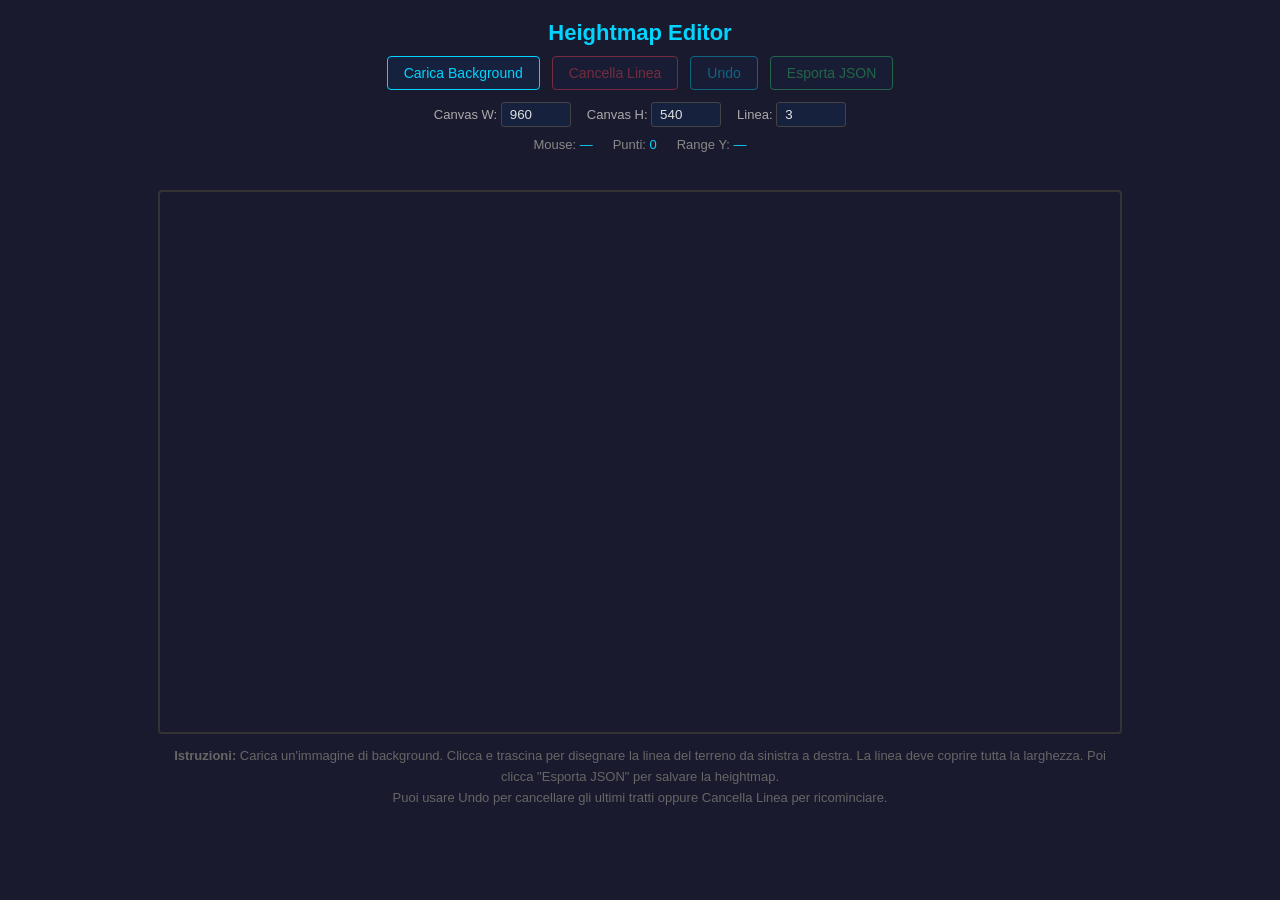
==== tools/index.html @ 8826387a "big bang" ====
<!DOCTYPE html>
<html lang="it">
<head>
<meta charset="UTF-8">
<title>Heightmap Editor</title>
<style>
    * { margin: 0; padding: 0; box-sizing: border-box; }
    body {
        background: #1a1a2e;
        color: #e0e0e0;
        font-family: 'Segoe UI', Tahoma, sans-serif;
        display: flex;
        flex-direction: column;
        align-items: center;
        min-height: 100vh;
        padding: 20px;
    }
    h1 {
        color: #00d4ff;
        margin-bottom: 10px;
        font-size: 22px;
    }
    .toolbar {
        display: flex;
        gap: 12px;
        align-items: center;
        margin-bottom: 12px;
        flex-wrap: wrap;
        justify-content: center;
    }
    button {
        background: #16213e;
        color: #00d4ff;
        border: 1px solid #00d4ff;
        padding: 8px 16px;
        border-radius: 4px;
        cursor: pointer;
        font-size: 14px;
        transition: all 0.2s;
    }
    button:hover {
        background: #00d4ff;
        color: #1a1a2e;
    }
    button:disabled {
        opacity: 0.4;
        cursor: not-allowed;
    }
    button.danger {
        border-color: #ff4757;
        color: #ff4757;
    }
    button.danger:hover {
        background: #ff4757;
        color: #fff;
    }
    button.success {
        border-color: #2ed573;
        color: #2ed573;
    }
    button.success:hover {
        background: #2ed573;
        color: #1a1a2e;
    }
    label {
        font-size: 13px;
        color: #aaa;
    }
    input[type="file"] { display: none; }
    .file-btn {
        position: relative;
        overflow: hidden;
    }
    .canvas-wrap {
        position: relative;
        border: 2px solid #333;
        border-radius: 4px;
        cursor: crosshair;
        margin-bottom: 12px;
    }
    canvas {
        display: block;
    }
    .info {
        display: flex;
        gap: 20px;
        font-size: 13px;
        color: #888;
        margin-bottom: 8px;
    }
    .info span { color: #00d4ff; }
    .status {
        font-size: 13px;
        color: #2ed573;
        min-height: 20px;
        margin-bottom: 10px;
    }
    .instructions {
        max-width: 960px;
        font-size: 13px;
        color: #666;
        line-height: 1.6;
        text-align: center;
    }
    .settings {
        display: flex;
        gap: 16px;
        align-items: center;
        font-size: 13px;
    }
    .settings input[type="number"] {
        background: #16213e;
        border: 1px solid #444;
        color: #e0e0e0;
        padding: 4px 8px;
        border-radius: 3px;
        width: 70px;
    }
</style>
</head>
<body>

<h1>Heightmap Editor</h1>

<div class="toolbar">
    <button id="btnLoad" class="file-btn">Carica Background</button>
    <input type="file" id="fileInput" accept="image/*">
    <button id="btnClear" class="danger" disabled>Cancella Linea</button>
    <button id="btnUndo" disabled>Undo</button>
    <button id="btnExport" class="success" disabled>Esporta JSON</button>
</div>

<div class="settings">
    <label>Canvas W: <input type="number" id="canvasW" value="960"></label>
    <label>Canvas H: <input type="number" id="canvasH" value="540"></label>
    <label>Linea: <input type="number" id="lineWidth" value="3" min="1" max="10"></label>
</div>

<div class="info" id="infoBar" style="margin-top:10px;">
    <div>Mouse: <span id="mousePos">—</span></div>
    <div>Punti: <span id="pointCount">0</span></div>
    <div>Range Y: <span id="rangeY">—</span></div>
</div>

<div class="status" id="status"></div>

<div class="canvas-wrap" id="canvasWrap">
    <canvas id="editor" width="960" height="540"></canvas>
</div>

<div class="instructions">
    <b>Istruzioni:</b> Carica un'immagine di background. Clicca e trascina per disegnare la linea del terreno da sinistra a destra.
    La linea deve coprire tutta la larghezza. Poi clicca "Esporta JSON" per salvare la heightmap.
    <br>Puoi usare Undo per cancellare gli ultimi tratti oppure Cancella Linea per ricominciare.
</div>

<script>
const canvas = document.getElementById('editor');
const ctx = canvas.getContext('2d');

const btnLoad = document.getElementById('btnLoad');
const btnClear = document.getElementById('btnClear');
const btnUndo = document.getElementById('btnUndo');
const btnExport = document.getElementById('btnExport');
const fileInput = document.getElementById('fileInput');
const statusEl = document.getElementById('status');
const mousePosEl = document.getElementById('mousePos');
const pointCountEl = document.getElementById('pointCount');
const rangeYEl = document.getElementById('rangeY');
const canvasWInput = document.getElementById('canvasW');
const canvasHInput = document.getElementById('canvasH');

let bgImage = null;
let bgFileName = '';
let drawing = false;

// Each stroke is an array of {x, y} points
let strokes = [];
let currentStroke = [];

// ---- File loading ----
btnLoad.addEventListener('click', () => fileInput.click());
fileInput.addEventListener('change', (e) => {
    const file = e.target.files[0];
    if (!file) return;
    bgFileName = file.name.replace(/\.[^.]+$/, '');

    const img = new Image();
    img.onload = () => {
        bgImage = img;
        canvas.width = parseInt(canvasWInput.value) || 960;
        canvas.height = parseInt(canvasHInput.value) || 540;
        strokes = [];
        currentStroke = [];
        redraw();
        updateUI();
        showStatus(`Caricato: ${file.name} (${img.naturalWidth}x${img.naturalHeight}) → canvas ${canvas.width}x${canvas.height}`);
    };
    img.src = URL.createObjectURL(file);
});

// ---- Drawing ----
canvas.addEventListener('mousedown', (e) => {
    if (!bgImage) return;
    drawing = true;
    currentStroke = [];
    addPoint(e);
});

canvas.addEventListener('mousemove', (e) => {
    updateMousePos(e);
    if (!drawing) return;
    addPoint(e);
    redraw();
});

canvas.addEventListener('mouseup', () => {
    if (!drawing) return;
    drawing = false;
    if (currentStroke.length > 1) {
        strokes.push([...currentStroke]);
    }
    currentStroke = [];
    updateUI();
});

canvas.addEventListener('mouseleave', () => {
    if (drawing) {
        drawing = false;
        if (currentStroke.length > 1) {
            strokes.push([...currentStroke]);
        }
        currentStroke = [];
        updateUI();
    }
});

function addPoint(e) {
    const rect = canvas.getBoundingClientRect();
    const scaleX = canvas.width / rect.width;
    const scaleY = canvas.height / rect.height;
    const x = Math.round((e.clientX - rect.left) * scaleX);
    const y = Math.round((e.clientY - rect.top) * scaleY);
    currentStroke.push({ x, y });
}

function updateMousePos(e) {
    const rect = canvas.getBoundingClientRect();
    const scaleX = canvas.width / rect.width;
    const scaleY = canvas.height / rect.height;
    const x = Math.round((e.clientX - rect.left) * scaleX);
    const y = Math.round((e.clientY - rect.top) * scaleY);
    mousePosEl.textContent = `${x}, ${y}`;
}

// ---- Rendering ----
function redraw() {
    ctx.clearRect(0, 0, canvas.width, canvas.height);

    if (bgImage) {
        ctx.drawImage(bgImage, 0, 0, canvas.width, canvas.height);
    }

    const lw = parseInt(document.getElementById('lineWidth').value) || 3;

    // Draw committed strokes
    ctx.strokeStyle = 'red';
    ctx.lineWidth = lw;
    ctx.lineCap = 'round';
    ctx.lineJoin = 'round';

    for (const stroke of strokes) {
        drawStroke(stroke);
    }

    // Draw current stroke
    if (currentStroke.length > 1) {
        drawStroke(currentStroke);
    }
}

function drawStroke(points) {
    ctx.beginPath();
    ctx.moveTo(points[0].x, points[0].y);
    for (let i = 1; i < points.length; i++) {
        ctx.lineTo(points[i].x, points[i].y);
    }
    ctx.stroke();
}

// ---- UI updates ----
function updateUI() {
    const hasStrokes = strokes.length > 0;
    btnClear.disabled = !hasStrokes;
    btnUndo.disabled = !hasStrokes;
    btnExport.disabled = !hasStrokes;

    const allPoints = strokes.flat();
    pointCountEl.textContent = allPoints.length;

    if (allPoints.length > 0) {
        const ys = allPoints.map(p => p.y);
        rangeYEl.textContent = `${Math.min(...ys)} – ${Math.max(...ys)}`;
    } else {
        rangeYEl.textContent = '—';
    }
}

// ---- Actions ----
btnClear.addEventListener('click', () => {
    strokes = [];
    currentStroke = [];
    redraw();
    updateUI();
    showStatus('Linea cancellata');
});

btnUndo.addEventListener('click', () => {
    strokes.pop();
    redraw();
    updateUI();
    showStatus('Undo: ultimo tratto rimosso');
});

btnExport.addEventListener('click', () => {
    const cw = canvas.width;
    const ch = canvas.height;

    // Merge all strokes into one sorted-by-x list
    const allPoints = strokes.flat();
    if (allPoints.length === 0) return;

    // Sort by x
    allPoints.sort((a, b) => a.x - b.x);

    // Remove duplicates at same x (keep last = most recent draw)
    const byX = new Map();
    for (const p of allPoints) {
        byX.set(p.x, p.y);
    }

    // Build heightmap: for each canvas column, interpolate
    const heightmap = [];
    const xs = [...byX.keys()].sort((a, b) => a - b);
    const ys = xs.map(x => byX.get(x));

    for (let cx = 0; cx < cw; cx++) {
        if (byX.has(cx)) {
            heightmap.push(byX.get(cx));
        } else {
            // Linear interpolation between nearest known points
            let lo = -1, hi = -1;
            for (let i = 0; i < xs.length; i++) {
                if (xs[i] <= cx) lo = i;
                if (xs[i] >= cx && hi === -1) hi = i;
            }

            if (lo === -1) {
                heightmap.push(ys[0]);
            } else if (hi === -1) {
                heightmap.push(ys[ys.length - 1]);
            } else if (lo === hi) {
                heightmap.push(ys[lo]);
            } else {
                const t = (cx - xs[lo]) / (xs[hi] - xs[lo]);
                heightmap.push(Math.round(ys[lo] + t * (ys[hi] - ys[lo])));
            }
        }
    }

    const data = { canvasWidth: cw, canvasHeight: ch, heightmap };
    const json = JSON.stringify(data);
    const blob = new Blob([json], { type: 'application/json' });
    const url = URL.createObjectURL(blob);

    const name = bgFileName
        ? `${bgFileName}_heightmap.json`
        : 'heightmap.json';

    const a = document.createElement('a');
    a.href = url;
    a.download = name;
    a.click();
    URL.revokeObjectURL(url);

    showStatus(`Esportato: ${name} (min=${Math.min(...heightmap)}, max=${Math.max(...heightmap)})`);
});

function showStatus(msg) {
    statusEl.textContent = msg;
    setTimeout(() => { statusEl.textContent = ''; }, 5000);
}

// ---- Init ----
redraw();
updateUI();
</script>
</body>
</html>
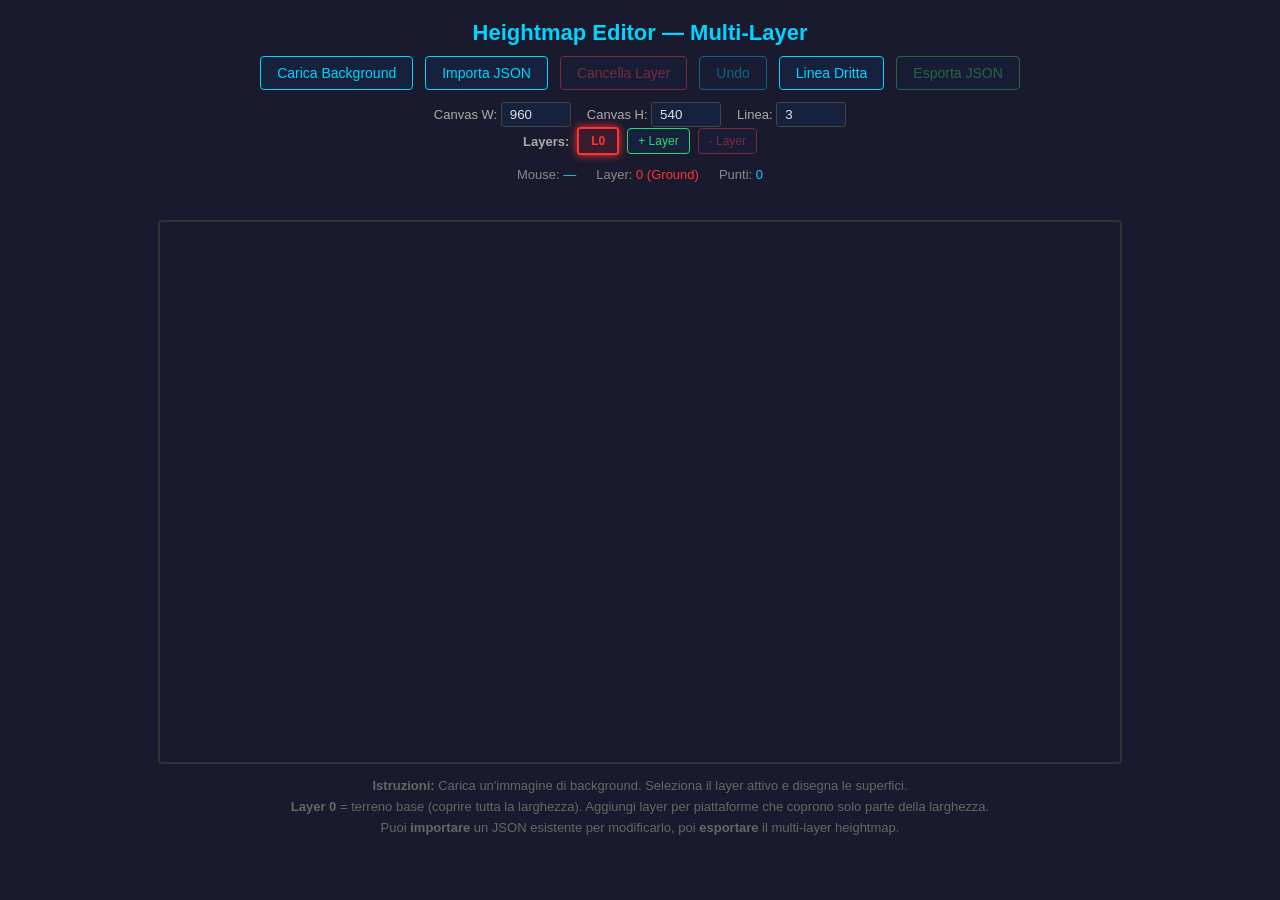
==== commit 4ea52b55: "feat: add levels management system with Level, LevelManager, and LevelConfig" ====
--- a/tools/index.html
+++ b/tools/index.html
@@ -2,7 +2,7 @@
 <html lang="it">
 <head>
 <meta charset="UTF-8">
-<title>Heightmap Editor</title>
+<title>Heightmap Editor — Multi-Layer</title>
 <style>
     * { margin: 0; padding: 0; box-sizing: border-box; }
     body {
@@ -54,6 +54,11 @@
         background: #ff4757;
         color: #fff;
     }
+    button.active-tool {
+        background: #00d4ff;
+        color: #1a1a2e;
+        font-weight: bold;
+    }
     button.success {
         border-color: #2ed573;
         color: #2ed573;
@@ -67,10 +72,6 @@
         color: #aaa;
     }
     input[type="file"] { display: none; }
-    .file-btn {
-        position: relative;
-        overflow: hidden;
-    }
     .canvas-wrap {
         position: relative;
         border: 2px solid #333;
@@ -78,9 +79,7 @@
         cursor: crosshair;
         margin-bottom: 12px;
     }
-    canvas {
-        display: block;
-    }
+    canvas { display: block; }
     .info {
         display: flex;
         gap: 20px;
@@ -116,17 +115,48 @@
         border-radius: 3px;
         width: 70px;
     }
+    .layers-bar {
+        display: flex;
+        gap: 8px;
+        align-items: center;
+        margin-bottom: 12px;
+        flex-wrap: wrap;
+        justify-content: center;
+        font-size: 13px;
+    }
+    .layers-bar .layer-label { color: #aaa; font-weight: bold; }
+    #layerButtons { display: flex; gap: 4px; }
+    .layer-btn {
+        padding: 5px 12px;
+        border-radius: 3px;
+        font-size: 12px;
+        font-weight: bold;
+        cursor: pointer;
+        transition: all 0.2s;
+        border: 2px solid;
+        background: #16213e;
+    }
+    .layer-btn.active {
+        box-shadow: 0 0 8px currentColor;
+    }
+    .layer-btn-small {
+        padding: 5px 10px;
+        font-size: 12px;
+    }
 </style>
 </head>
 <body>
 
-<h1>Heightmap Editor</h1>
+<h1>Heightmap Editor — Multi-Layer</h1>
 
 <div class="toolbar">
-    <button id="btnLoad" class="file-btn">Carica Background</button>
+    <button id="btnLoad">Carica Background</button>
     <input type="file" id="fileInput" accept="image/*">
-    <button id="btnClear" class="danger" disabled>Cancella Linea</button>
+    <button id="btnImport">Importa JSON</button>
+    <input type="file" id="jsonInput" accept=".json">
+    <button id="btnClear" class="danger" disabled>Cancella Layer</button>
     <button id="btnUndo" disabled>Undo</button>
+    <button id="btnStraight">Linea Dritta</button>
     <button id="btnExport" class="success" disabled>Esporta JSON</button>
 </div>
 
@@ -136,262 +166,459 @@
     <label>Linea: <input type="number" id="lineWidth" value="3" min="1" max="10"></label>
 </div>
 
-<div class="info" id="infoBar" style="margin-top:10px;">
+<div class="layers-bar">
+    <span class="layer-label">Layers:</span>
+    <div id="layerButtons"></div>
+    <button id="btnAddLayer" class="layer-btn-small success">+ Layer</button>
+    <button id="btnDelLayer" class="layer-btn-small danger" disabled>- Layer</button>
+</div>
+
+<div class="info" id="infoBar">
     <div>Mouse: <span id="mousePos">—</span></div>
+    <div>Layer: <span id="activeLayerInfo">0 (Ground)</span></div>
     <div>Punti: <span id="pointCount">0</span></div>
-    <div>Range Y: <span id="rangeY">—</span></div>
 </div>
 
 <div class="status" id="status"></div>
 
-<div class="canvas-wrap" id="canvasWrap">
+<div class="canvas-wrap">
     <canvas id="editor" width="960" height="540"></canvas>
 </div>
 
 <div class="instructions">
-    <b>Istruzioni:</b> Carica un'immagine di background. Clicca e trascina per disegnare la linea del terreno da sinistra a destra.
-    La linea deve coprire tutta la larghezza. Poi clicca "Esporta JSON" per salvare la heightmap.
-    <br>Puoi usare Undo per cancellare gli ultimi tratti oppure Cancella Linea per ricominciare.
+    <b>Istruzioni:</b> Carica un'immagine di background. Seleziona il layer attivo e disegna le superfici.<br>
+    <b>Layer 0</b> = terreno base (coprire tutta la larghezza).
+    Aggiungi layer per piattaforme che coprono solo parte della larghezza.<br>
+    Puoi <b>importare</b> un JSON esistente per modificarlo, poi <b>esportare</b> il multi-layer heightmap.
 </div>
 
 <script>
 const canvas = document.getElementById('editor');
 const ctx = canvas.getContext('2d');
 
-const btnLoad = document.getElementById('btnLoad');
-const btnClear = document.getElementById('btnClear');
-const btnUndo = document.getElementById('btnUndo');
-const btnExport = document.getElementById('btnExport');
-const fileInput = document.getElementById('fileInput');
-const statusEl = document.getElementById('status');
-const mousePosEl = document.getElementById('mousePos');
-const pointCountEl = document.getElementById('pointCount');
-const rangeYEl = document.getElementById('rangeY');
-const canvasWInput = document.getElementById('canvasW');
-const canvasHInput = document.getElementById('canvasH');
-
-let bgImage = null;
+const btnLoad    = document.getElementById('btnLoad');
+const btnImport  = document.getElementById('btnImport');
+const btnClear   = document.getElementById('btnClear');
+const btnUndo    = document.getElementById('btnUndo');
+const btnExport  = document.getElementById('btnExport');
+const fileInput  = document.getElementById('fileInput');
+const jsonInput  = document.getElementById('jsonInput');
+const statusEl   = document.getElementById('status');
+const mousePosEl         = document.getElementById('mousePos');
+const activeLayerInfoEl  = document.getElementById('activeLayerInfo');
+const pointCountEl       = document.getElementById('pointCount');
+const canvasWInput       = document.getElementById('canvasW');
+const canvasHInput       = document.getElementById('canvasH');
+const layerButtonsEl     = document.getElementById('layerButtons');
+const btnAddLayer        = document.getElementById('btnAddLayer');
+const btnDelLayer        = document.getElementById('btnDelLayer');
+const btnStraight        = document.getElementById('btnStraight');
+
+const LAYER_COLORS = [
+    '#ff3333', '#33ccff', '#ffcc33', '#ff33ff',
+    '#33ff99', '#ff9933', '#9966ff', '#66ffcc',
+];
+
+let bgImage  = null;
 let bgFileName = '';
 let drawing = false;
-
-// Each stroke is an array of {x, y} points
-let strokes = [];
+let straightLineMode = false;
+let straightStart = null;   // {x, y} — first click in straight-line mode
+let straightPreview = null; // {x, y} — current mouse pos for preview
+
+// ── Layer data ──────────────────────────────────────────────
+// Each layer: { strokes: [[{x,y}, ...], ...], color: string }
+let layers = [{ strokes: [], color: LAYER_COLORS[0] }];
+let activeLayerIndex = 0;
 let currentStroke = [];
 
-// ---- File loading ----
+// ═══════════════════════════════════════════════════════════════
+// FILE LOADING
+// ═══════════════════════════════════════════════════════════════
 btnLoad.addEventListener('click', () => fileInput.click());
 fileInput.addEventListener('change', (e) => {
     const file = e.target.files[0];
     if (!file) return;
     bgFileName = file.name.replace(/\.[^.]+$/, '');
-
     const img = new Image();
     img.onload = () => {
         bgImage = img;
-        canvas.width = parseInt(canvasWInput.value) || 960;
+        canvas.width  = parseInt(canvasWInput.value) || 960;
         canvas.height = parseInt(canvasHInput.value) || 540;
-        strokes = [];
-        currentStroke = [];
         redraw();
         updateUI();
-        showStatus(`Caricato: ${file.name} (${img.naturalWidth}x${img.naturalHeight}) → canvas ${canvas.width}x${canvas.height}`);
+        showStatus(`Caricato: ${file.name} (${img.naturalWidth}×${img.naturalHeight}) → canvas ${canvas.width}×${canvas.height}`);
     };
     img.src = URL.createObjectURL(file);
 });
 
-// ---- Drawing ----
+// ═══════════════════════════════════════════════════════════════
+// JSON IMPORT
+// ═══════════════════════════════════════════════════════════════
+btnImport.addEventListener('click', () => jsonInput.click());
+jsonInput.addEventListener('change', (e) => {
+    const file = e.target.files[0];
+    if (!file) return;
+    const reader = new FileReader();
+    reader.onload = (ev) => {
+        try {
+            const data = JSON.parse(ev.target.result);
+            canvas.width  = data.canvasWidth  || 960;
+            canvas.height = data.canvasHeight || 540;
+            canvasWInput.value = canvas.width;
+            canvasHInput.value = canvas.height;
+
+            let rawLayers;
+            if (data.layers && data.layers.length > 0) {
+                rawLayers = data.layers;
+            } else if (data.heightmap) {
+                rawLayers = [data.heightmap];
+            } else {
+                showStatus('JSON non contiene heightmap o layers');
+                return;
+            }
+
+            layers = rawLayers.map((hm, i) => ({
+                strokes: heightmapToStrokes(hm),
+                color: LAYER_COLORS[i % LAYER_COLORS.length],
+            }));
+            if (layers.length === 0) {
+                layers = [{ strokes: [], color: LAYER_COLORS[0] }];
+            }
+            activeLayerIndex = 0;
+
+            const name = file.name.replace(/_heightmap\.json$/, '').replace(/\.json$/, '');
+            if (name) bgFileName = name;
+
+            redraw();
+            updateUI();
+            showStatus(`Importato: ${file.name} (${rawLayers.length} layer)`);
+        } catch (err) {
+            showStatus(`Errore import: ${err.message}`);
+        }
+    };
+    reader.readAsText(file);
+    e.target.value = '';
+});
+
+/** Convert a heightmap array (with possible nulls) into drawable strokes. */
+function heightmapToStrokes(heightmap) {
+    const strokes = [];
+    let cur = [];
+    for (let x = 0; x < heightmap.length; x++) {
+        if (heightmap[x] != null) {
+            cur.push({ x, y: heightmap[x] });
+        } else if (cur.length > 0) {
+            strokes.push(cur);
+            cur = [];
+        }
+    }
+    if (cur.length > 0) strokes.push(cur);
+    return strokes;
+}
+
+// ═══════════════════════════════════════════════════════════════
+// STRAIGHT LINE TOGGLE
+// ═══════════════════════════════════════════════════════════════
+btnStraight.addEventListener('click', () => {
+    straightLineMode = !straightLineMode;
+    btnStraight.classList.toggle('active-tool', straightLineMode);
+    // Reset any in-progress straight line
+    straightStart = null;
+    straightPreview = null;
+    redraw();
+    showStatus(straightLineMode ? 'Modalità linea dritta: clicca punto iniziale, poi punto finale' : 'Modalità disegno libero');
+});
+
+// ═══════════════════════════════════════════════════════════════
+// DRAWING
+// ═══════════════════════════════════════════════════════════════
 canvas.addEventListener('mousedown', (e) => {
-    if (!bgImage) return;
+    if (straightLineMode) {
+        const pt = getCanvasPoint(e);
+        if (!straightStart) {
+            straightStart = pt;
+            showStatus(`Inizio linea: (${pt.x}, ${pt.y}) — clicca per il punto finale`);
+        } else {
+            const stroke = [straightStart, pt];
+            layers[activeLayerIndex].strokes.push(stroke);
+            straightStart = null;
+            straightPreview = null;
+            redraw();
+            updateUI();
+            showStatus(`Linea dritta aggiunta`);
+        }
+        return;
+    }
     drawing = true;
     currentStroke = [];
     addPoint(e);
 });
-
 canvas.addEventListener('mousemove', (e) => {
     updateMousePos(e);
+    if (straightLineMode) {
+        if (straightStart) {
+            straightPreview = getCanvasPoint(e);
+            redraw();
+        }
+        return;
+    }
     if (!drawing) return;
     addPoint(e);
     redraw();
 });
-
 canvas.addEventListener('mouseup', () => {
+    if (straightLineMode) return;
     if (!drawing) return;
     drawing = false;
     if (currentStroke.length > 1) {
-        strokes.push([...currentStroke]);
+        layers[activeLayerIndex].strokes.push([...currentStroke]);
     }
     currentStroke = [];
     updateUI();
 });
-
 canvas.addEventListener('mouseleave', () => {
-    if (drawing) {
-        drawing = false;
-        if (currentStroke.length > 1) {
-            strokes.push([...currentStroke]);
-        }
-        currentStroke = [];
-        updateUI();
-    }
-});
+    if (straightLineMode) return;
+    if (!drawing) return;
+    drawing = false;
+    if (currentStroke.length > 1) {
+        layers[activeLayerIndex].strokes.push([...currentStroke]);
+    }
+    currentStroke = [];
+    updateUI();
+});
+
+function getCanvasPoint(e) {
+    const rect = canvas.getBoundingClientRect();
+    const sx = canvas.width  / rect.width;
+    const sy = canvas.height / rect.height;
+    return {
+        x: Math.round((e.clientX - rect.left) * sx),
+        y: Math.round((e.clientY - rect.top)  * sy),
+    };
+}
 
 function addPoint(e) {
-    const rect = canvas.getBoundingClientRect();
-    const scaleX = canvas.width / rect.width;
-    const scaleY = canvas.height / rect.height;
-    const x = Math.round((e.clientX - rect.left) * scaleX);
-    const y = Math.round((e.clientY - rect.top) * scaleY);
-    currentStroke.push({ x, y });
-}
-
+    currentStroke.push(getCanvasPoint(e));
+}
 function updateMousePos(e) {
     const rect = canvas.getBoundingClientRect();
-    const scaleX = canvas.width / rect.width;
-    const scaleY = canvas.height / rect.height;
-    const x = Math.round((e.clientX - rect.left) * scaleX);
-    const y = Math.round((e.clientY - rect.top) * scaleY);
+    const sx = canvas.width  / rect.width;
+    const sy = canvas.height / rect.height;
+    const x = Math.round((e.clientX - rect.left) * sx);
+    const y = Math.round((e.clientY - rect.top)  * sy);
     mousePosEl.textContent = `${x}, ${y}`;
 }
 
-// ---- Rendering ----
+// ═══════════════════════════════════════════════════════════════
+// LAYER MANAGEMENT
+// ═══════════════════════════════════════════════════════════════
+btnAddLayer.addEventListener('click', () => {
+    const idx = layers.length;
+    layers.push({ strokes: [], color: LAYER_COLORS[idx % LAYER_COLORS.length] });
+    activeLayerIndex = idx;
+    redraw();
+    updateUI();
+    showStatus(`Layer ${idx} aggiunto`);
+});
+btnDelLayer.addEventListener('click', () => {
+    if (layers.length <= 1) return;
+    layers.splice(activeLayerIndex, 1);
+    layers.forEach((l, i) => l.color = LAYER_COLORS[i % LAYER_COLORS.length]);
+    if (activeLayerIndex >= layers.length) activeLayerIndex = layers.length - 1;
+    redraw();
+    updateUI();
+    showStatus('Layer eliminato');
+});
+
+function selectLayer(i) {
+    activeLayerIndex = i;
+    redraw();
+    updateUI();
+}
+
+function renderLayerButtons() {
+    layerButtonsEl.innerHTML = '';
+    layers.forEach((layer, i) => {
+        const btn = document.createElement('button');
+        btn.className = 'layer-btn' + (i === activeLayerIndex ? ' active' : '');
+        btn.style.color = layer.color;
+        btn.style.borderColor = layer.color;
+        btn.style.background = i === activeLayerIndex ? layer.color + '22' : '#16213e';
+        btn.textContent = `L${i}`;
+        btn.title = `Layer ${i}` + (i === 0 ? ' (Ground)' : '');
+        btn.addEventListener('click', () => selectLayer(i));
+        layerButtonsEl.appendChild(btn);
+    });
+}
+
+// ═══════════════════════════════════════════════════════════════
+// RENDERING
+// ═══════════════════════════════════════════════════════════════
 function redraw() {
     ctx.clearRect(0, 0, canvas.width, canvas.height);
-
-    if (bgImage) {
-        ctx.drawImage(bgImage, 0, 0, canvas.width, canvas.height);
-    }
+    if (bgImage) ctx.drawImage(bgImage, 0, 0, canvas.width, canvas.height);
 
     const lw = parseInt(document.getElementById('lineWidth').value) || 3;
-
-    // Draw committed strokes
-    ctx.strokeStyle = 'red';
-    ctx.lineWidth = lw;
-    ctx.lineCap = 'round';
+    ctx.lineCap  = 'round';
     ctx.lineJoin = 'round';
 
-    for (const stroke of strokes) {
-        drawStroke(stroke);
-    }
-
-    // Draw current stroke
+    // Draw all layers
+    for (let i = 0; i < layers.length; i++) {
+        const layer = layers[i];
+        ctx.strokeStyle = layer.color;
+        ctx.lineWidth   = (i === activeLayerIndex) ? lw + 1 : lw;
+        ctx.globalAlpha = (i === activeLayerIndex) ? 1.0 : 0.5;
+        for (const stroke of layer.strokes) drawStroke(stroke);
+    }
+
+    // Current stroke (active layer)
     if (currentStroke.length > 1) {
+        ctx.strokeStyle = layers[activeLayerIndex].color;
+        ctx.lineWidth   = lw + 1;
+        ctx.globalAlpha = 1.0;
         drawStroke(currentStroke);
     }
+
+    // Straight line preview
+    if (straightLineMode && straightStart && straightPreview) {
+        ctx.strokeStyle = layers[activeLayerIndex].color;
+        ctx.lineWidth   = lw + 1;
+        ctx.globalAlpha = 0.6;
+        ctx.setLineDash([8, 6]);
+        ctx.beginPath();
+        ctx.moveTo(straightStart.x, straightStart.y);
+        ctx.lineTo(straightPreview.x, straightPreview.y);
+        ctx.stroke();
+        ctx.setLineDash([]);
+        // Draw start point marker
+        ctx.fillStyle = layers[activeLayerIndex].color;
+        ctx.globalAlpha = 1.0;
+        ctx.beginPath();
+        ctx.arc(straightStart.x, straightStart.y, 4, 0, Math.PI * 2);
+        ctx.fill();
+    }
+    ctx.globalAlpha = 1.0;
 }
 
 function drawStroke(points) {
+    if (points.length < 2) return;
     ctx.beginPath();
     ctx.moveTo(points[0].x, points[0].y);
-    for (let i = 1; i < points.length; i++) {
-        ctx.lineTo(points[i].x, points[i].y);
-    }
+    for (let i = 1; i < points.length; i++) ctx.lineTo(points[i].x, points[i].y);
     ctx.stroke();
 }
 
-// ---- UI updates ----
+// ═══════════════════════════════════════════════════════════════
+// UI UPDATES
+// ═══════════════════════════════════════════════════════════════
 function updateUI() {
-    const hasStrokes = strokes.length > 0;
-    btnClear.disabled = !hasStrokes;
-    btnUndo.disabled = !hasStrokes;
-    btnExport.disabled = !hasStrokes;
-
-    const allPoints = strokes.flat();
-    pointCountEl.textContent = allPoints.length;
-
-    if (allPoints.length > 0) {
-        const ys = allPoints.map(p => p.y);
-        rangeYEl.textContent = `${Math.min(...ys)} – ${Math.max(...ys)}`;
-    } else {
-        rangeYEl.textContent = '—';
-    }
-}
-
-// ---- Actions ----
+    const active = layers[activeLayerIndex];
+    const hasActiveStrokes = active.strokes.length > 0;
+    const hasAny = layers.some(l => l.strokes.length > 0);
+
+    btnClear.disabled   = !hasActiveStrokes;
+    btnUndo.disabled    = !hasActiveStrokes;
+    btnExport.disabled  = !hasAny;
+    btnDelLayer.disabled = layers.length <= 1;
+
+    pointCountEl.textContent = active.strokes.flat().length;
+    activeLayerInfoEl.textContent = `${activeLayerIndex}${activeLayerIndex === 0 ? ' (Ground)' : ''}`;
+    activeLayerInfoEl.style.color = active.color;
+
+    renderLayerButtons();
+}
+
+// ═══════════════════════════════════════════════════════════════
+// ACTIONS
+// ═══════════════════════════════════════════════════════════════
 btnClear.addEventListener('click', () => {
-    strokes = [];
+    layers[activeLayerIndex].strokes = [];
     currentStroke = [];
-    redraw();
-    updateUI();
-    showStatus('Linea cancellata');
-});
-
+    redraw(); updateUI();
+    showStatus(`Layer ${activeLayerIndex} cancellato`);
+});
 btnUndo.addEventListener('click', () => {
-    strokes.pop();
-    redraw();
-    updateUI();
+    layers[activeLayerIndex].strokes.pop();
+    redraw(); updateUI();
     showStatus('Undo: ultimo tratto rimosso');
 });
 
+// ═══════════════════════════════════════════════════════════════
+// EXPORT
+// ═══════════════════════════════════════════════════════════════
 btnExport.addEventListener('click', () => {
     const cw = canvas.width;
     const ch = canvas.height;
 
-    // Merge all strokes into one sorted-by-x list
-    const allPoints = strokes.flat();
-    if (allPoints.length === 0) return;
-
-    // Sort by x
-    allPoints.sort((a, b) => a.x - b.x);
-
-    // Remove duplicates at same x (keep last = most recent draw)
-    const byX = new Map();
-    for (const p of allPoints) {
-        byX.set(p.x, p.y);
-    }
-
-    // Build heightmap: for each canvas column, interpolate
-    const heightmap = [];
-    const xs = [...byX.keys()].sort((a, b) => a - b);
-    const ys = xs.map(x => byX.get(x));
-
-    for (let cx = 0; cx < cw; cx++) {
-        if (byX.has(cx)) {
-            heightmap.push(byX.get(cx));
-        } else {
-            // Linear interpolation between nearest known points
-            let lo = -1, hi = -1;
-            for (let i = 0; i < xs.length; i++) {
-                if (xs[i] <= cx) lo = i;
-                if (xs[i] >= cx && hi === -1) hi = i;
-            }
-
-            if (lo === -1) {
-                heightmap.push(ys[0]);
-            } else if (hi === -1) {
-                heightmap.push(ys[ys.length - 1]);
-            } else if (lo === hi) {
-                heightmap.push(ys[lo]);
-            } else {
-                const t = (cx - xs[lo]) / (xs[hi] - xs[lo]);
-                heightmap.push(Math.round(ys[lo] + t * (ys[hi] - ys[lo])));
-            }
-        }
-    }
-
-    const data = { canvasWidth: cw, canvasHeight: ch, heightmap };
+    const exportLayers = [];
+    for (const layer of layers) {
+        const hm = buildLayerHeightmap(layer.strokes, cw);
+        if (hm) exportLayers.push(hm);
+    }
+    if (exportLayers.length === 0) {
+        showStatus('Nessun dato da esportare');
+        return;
+    }
+
+    const data = { canvasWidth: cw, canvasHeight: ch, layers: exportLayers };
     const json = JSON.stringify(data);
     const blob = new Blob([json], { type: 'application/json' });
-    const url = URL.createObjectURL(blob);
-
-    const name = bgFileName
-        ? `${bgFileName}_heightmap.json`
-        : 'heightmap.json';
-
+    const url  = URL.createObjectURL(blob);
+
+    const name = bgFileName ? `${bgFileName}_heightmap.json` : 'heightmap.json';
     const a = document.createElement('a');
     a.href = url;
     a.download = name;
     a.click();
     URL.revokeObjectURL(url);
 
-    showStatus(`Esportato: ${name} (min=${Math.min(...heightmap)}, max=${Math.max(...heightmap)})`);
-});
+    const stats = exportLayers.map((hm, i) => {
+        const vals = hm.filter(v => v !== null);
+        if (vals.length === 0) return `L${i}: vuoto`;
+        return `L${i}: ${vals.length}px Y=${Math.min(...vals)}–${Math.max(...vals)}`;
+    }).join(' | ');
+    showStatus(`Esportato: ${name} (${exportLayers.length} layers) — ${stats}`);
+});
+
+/**
+ * Build a heightmap array for one layer from its strokes.
+ * Pixels covered by strokes are interpolated; gaps between strokes stay null.
+ */
+function buildLayerHeightmap(strokes, canvasWidth) {
+    if (strokes.length === 0) return null;
+
+    const hm = new Array(canvasWidth).fill(null);
+
+    for (const stroke of strokes) {
+        if (stroke.length === 0) continue;
+        if (stroke.length === 1) {
+            const p = stroke[0];
+            if (p.x >= 0 && p.x < canvasWidth) hm[p.x] = p.y;
+            continue;
+        }
+        for (let i = 0; i < stroke.length - 1; i++) {
+            const p1 = stroke[i];
+            const p2 = stroke[i + 1];
+            const steps = Math.max(Math.abs(p2.x - p1.x), 1);
+            for (let s = 0; s <= steps; s++) {
+                const t = s / steps;
+                const x = Math.round(p1.x + (p2.x - p1.x) * t);
+                const y = Math.round(p1.y + (p2.y - p1.y) * t);
+                if (x >= 0 && x < canvasWidth) hm[x] = y;
+            }
+        }
+    }
+
+    return hm.some(v => v !== null) ? hm : null;
+}
 
 function showStatus(msg) {
     statusEl.textContent = msg;
     setTimeout(() => { statusEl.textContent = ''; }, 5000);
 }
 
-// ---- Init ----
+// ── Init ────────────────────────────────────────────────────
 redraw();
 updateUI();
 </script>
